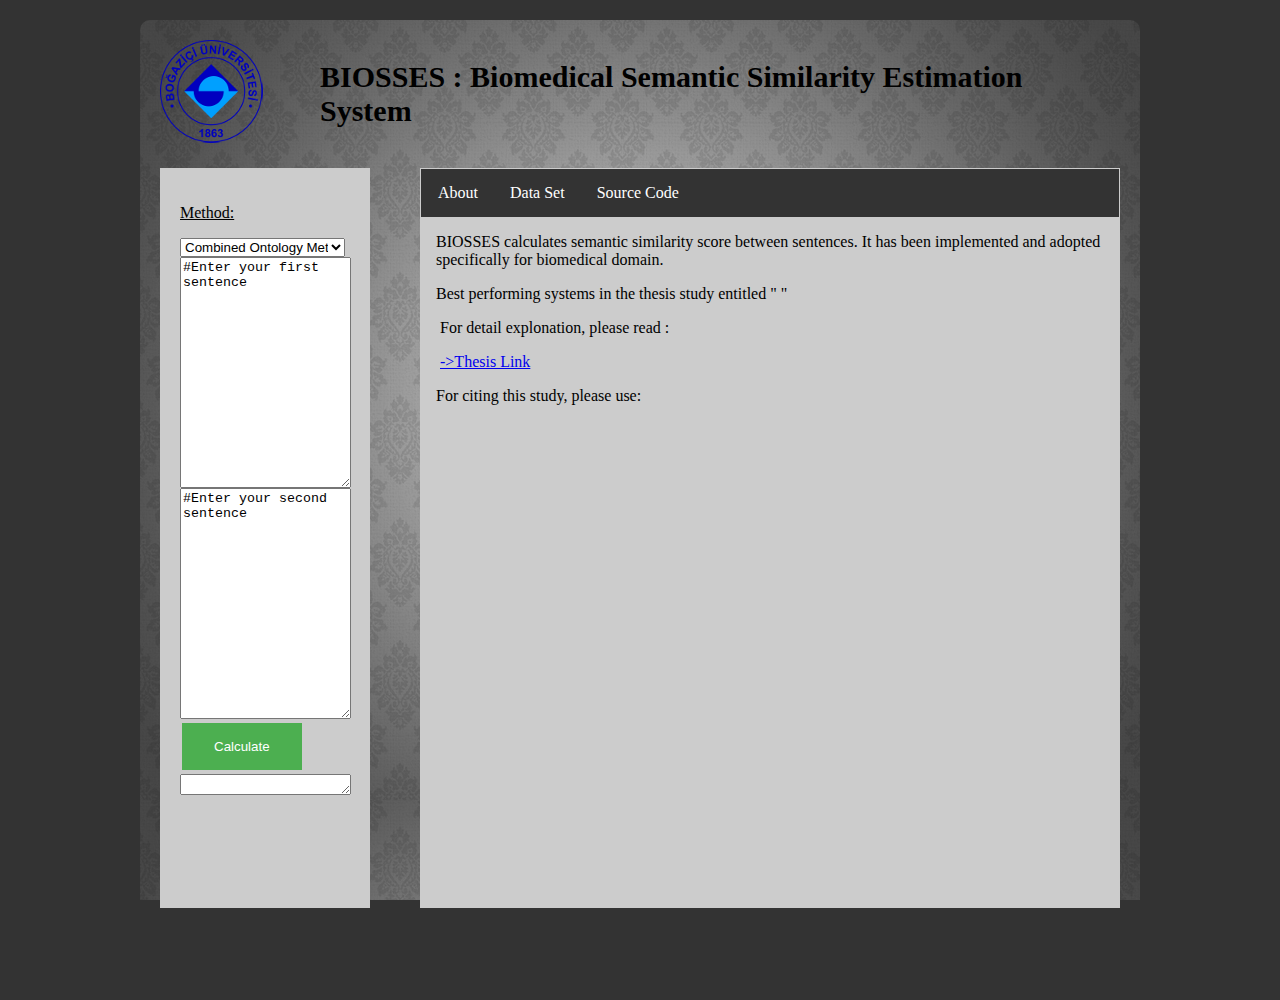
==== sses-frontend/About.html @ 4d9e0f2d "Klasorlerin yapısında değişiklik yapıldı. Pom.xml de tanınmayan bazı maven dosyaları için, jar ları " ====
<!DOCTYPE html PUBLIC "-//W3C//DTD XHTML 1.0 Transitional//EN" "http://www.w3.org/TR/xhtml1/DTD/xhtml1-transitional.dtd">
<html xmlns="http://www.w3.org/1999/xhtml"><!-- InstanceBegin template="/Templates/Template.dwt" codeOutsideHTMLIsLocked="false" -->
<head>
<meta http-equiv="Content-Type" content="text/html; charset=utf-8" />
<!-- InstanceBeginEditable name="doctitle" -->
<title>Untitled Document</title>
<link href="style.css" rel="stylesheet" media="all" type="text/css" />
<link href="style.css" rel="stylesheet" type="text/css" />
<!-- InstanceEndEditable -->
<!-- InstanceBeginEditable name="head" -->
<!-- InstanceEndEditable -->
</head>

<body>
<div id="Container">
  <div id="Header">
            	<div id="logo">
                </div>
                <div id="text1">
                	<h1> BIOSSES : Biomedical Semantic Similarity Estimation System</h1>
                </div>
            </div>
        	<!-- InstanceBeginEditable name="EditRegion3" -->
        	<div id="Content1">
        	  <p style="text-decoration:underline">Method:</p>
        	  <select>
        	    <option value="1">Combined Ontology Method (Using WordNet and UMLS pathmeasure)</option>
        	    <option value="2">Qaram Similarity (Lexical Similarity)</option>
        	    <option value="3">Paragraph Vector (Distributional Semantic Model)</option>
        	    <option value="4">Supervised Approach</option>
      	    </select>
        	  <textarea name="Box1" cols="20" rows="15" id="Box11"  dir="ltr">#Enter your first sentence</textarea>
        	  <textarea name="Box3" cols="20" rows="15" id="Box13"  dir="ltr">#Enter your second sentence</textarea>
        	  <input name="Button" type="button" value="Calculate" />
        	  <textarea name="Box2" cols="10" rows="1" id="Box12" dir="ltr"></textarea>
      	  </div>
            <div id="Content2">
              <div id="navigation">
                <ul>
                  <li><a class="active" href="About.html">About</a></li>
                  <li><a class="active" href="DataSet.html">Data Set</a></li>
                  <li><a class="active" href="SourceCode.html">Source Code</a></li>
                </ul>
                <p> &emsp;BIOSSES calculates semantic similarity score between sentences. It has been implemented and adopted &emsp;specifically for biomedical domain. </p>
                <p> &emsp;Best performing systems in the thesis study entitled "      "</p>
                <p>&emsp; For detail explonation, please read :</p>
               &emsp; <a href="index.html"  target="_blank">->Thesis Link</a>
                <p>&emsp;For citing this study, please use:</p>
                 
              </div>
            </div>
        	<!-- InstanceEndEditable --></div>
</body>
<!-- InstanceEnd --></html>
---- sses-frontend/style.css ----
@charset "utf-8";
body{
	background-color:#333;
	
	 
}
#Container {
	background-image:url(images/13.jpg);
	 background-attachment:fixed;
	background-color:#C0C0C0;
	border-radius:10px;
	width:1000px;
	height:960px;
	margin:20px auto;
}
#Header  {
	height:70px;
	padding:20px;
	font-size:15px;	
	
}
#logo  {
	text-indent:-9999999px;
	background:url(images/logo-kucuk.png);
	float:left;
	width:103px;
	height:103px;
}

#text1 {
	float:right;
	width:800px;
}

#Content1 {
	background-color:#CCC;
	height:700px;
	margin:20px 20px;
	padding:20px;
	width:200px;
	float: left;
	width:170px;
	
}
select {
	width:165px;
	
}
textarea {
	width:165px;
    
}

input[type=button]{
    background-color: #4CAF50;
    border: none;
    color: white;
    padding: 16px 32px;
    text-decoration: none;
    margin: 4px 2px;
    cursor: pointer;
}
#Content2 {
	background-color:#CCC;
	height:740px;
	width:700px;
	margin:20px 20px;
    float: right;

}

ul {
    list-style-type:none;
    margin:1px;
    padding:1px;
    overflow: hidden;
    background-color: #333;
}


li {
    float: left;
}

li a {
    display: block;
    color: white;
    text-align: left;
    padding: 14px 16px;
    text-decoration: none;
	
}


/* Change the link color to #111 (black) on hover */
li a:hover {
    background-color: #111;
}
li a:hover:not(.active) {
    background-color: #111;
}
---- sses-frontend/style.css ----
@charset "utf-8";
body{
	background-color:#333;
	
	 
}
#Container {
	background-image:url(images/13.jpg);
	 background-attachment:fixed;
	background-color:#C0C0C0;
	border-radius:10px;
	width:1000px;
	height:960px;
	margin:20px auto;
}
#Header  {
	height:70px;
	padding:20px;
	font-size:15px;	
	
}
#logo  {
	text-indent:-9999999px;
	background:url(images/logo-kucuk.png);
	float:left;
	width:103px;
	height:103px;
}

#text1 {
	float:right;
	width:800px;
}

#Content1 {
	background-color:#CCC;
	height:700px;
	margin:20px 20px;
	padding:20px;
	width:200px;
	float: left;
	width:170px;
	
}
select {
	width:165px;
	
}
textarea {
	width:165px;
    
}

input[type=button]{
    background-color: #4CAF50;
    border: none;
    color: white;
    padding: 16px 32px;
    text-decoration: none;
    margin: 4px 2px;
    cursor: pointer;
}
#Content2 {
	background-color:#CCC;
	height:740px;
	width:700px;
	margin:20px 20px;
    float: right;

}

ul {
    list-style-type:none;
    margin:1px;
    padding:1px;
    overflow: hidden;
    background-color: #333;
}


li {
    float: left;
}

li a {
    display: block;
    color: white;
    text-align: left;
    padding: 14px 16px;
    text-decoration: none;
	
}


/* Change the link color to #111 (black) on hover */
li a:hover {
    background-color: #111;
}
li a:hover:not(.active) {
    background-color: #111;
}
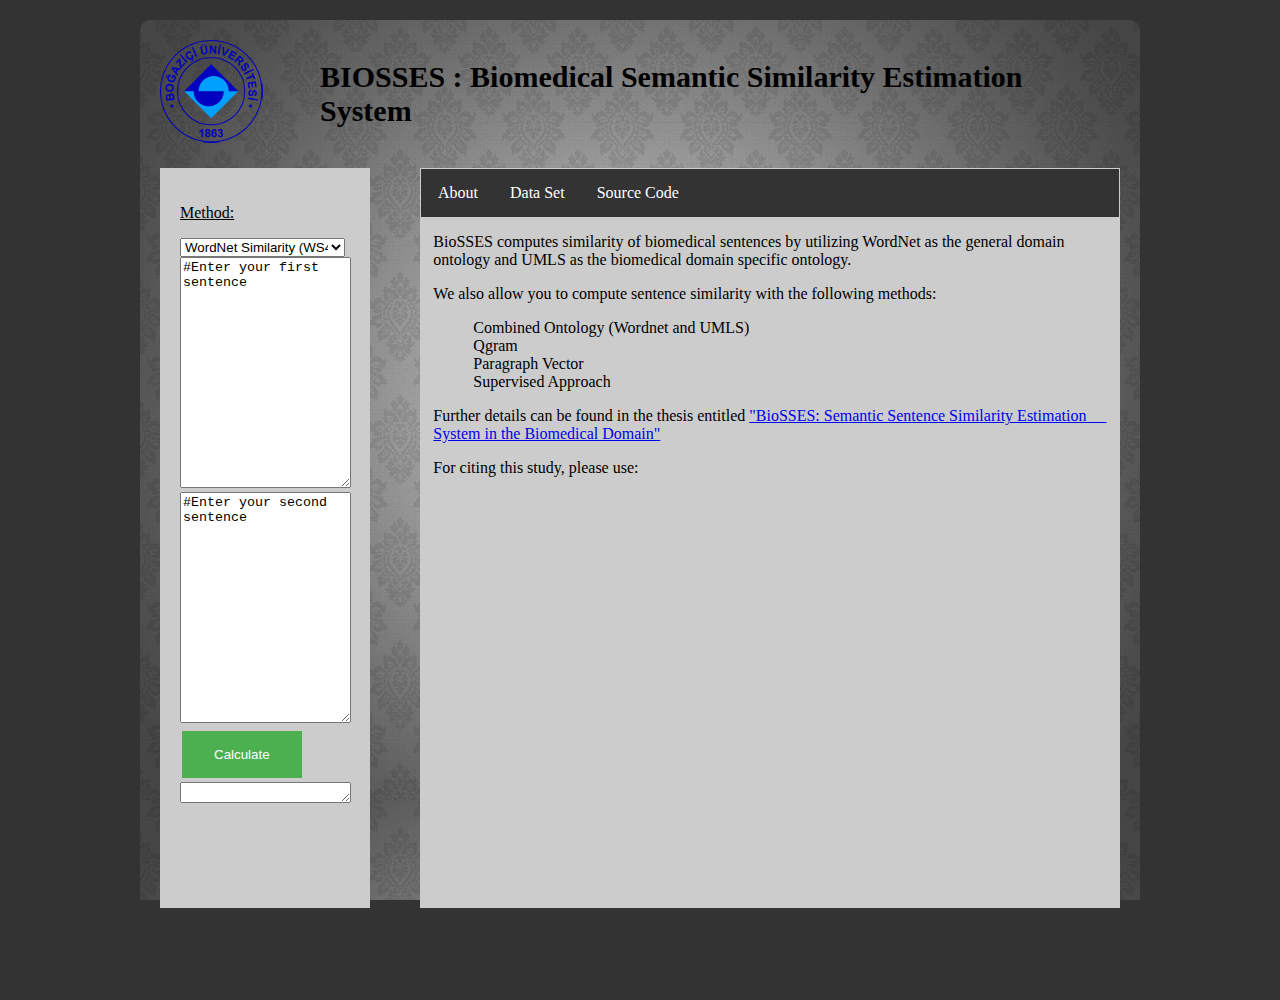
==== commit 3932fd8f: "UMLS similarity have been   added to the project directory." ====
--- a/sses-frontend/About.html
+++ b/sses-frontend/About.html
@@ -1,54 +1,129 @@
-<!DOCTYPE html PUBLIC "-//W3C//DTD XHTML 1.0 Transitional//EN" "http://www.w3.org/TR/xhtml1/DTD/xhtml1-transitional.dtd">
+<!DOCTYPE html>
 <html xmlns="http://www.w3.org/1999/xhtml"><!-- InstanceBegin template="/Templates/Template.dwt" codeOutsideHTMLIsLocked="false" -->
 <head>
-<meta http-equiv="Content-Type" content="text/html; charset=utf-8" />
-<!-- InstanceBeginEditable name="doctitle" -->
-<title>Untitled Document</title>
-<link href="style.css" rel="stylesheet" media="all" type="text/css" />
-<link href="style.css" rel="stylesheet" type="text/css" />
-<!-- InstanceEndEditable -->
-<!-- InstanceBeginEditable name="head" -->
-<!-- InstanceEndEditable -->
+    <meta http-equiv="Content-Type" content="text/html; charset=utf-8" />
+    <!-- InstanceBeginEditable name="doctitle" -->
+    <title>Bio-SSES Online Demo</title>
+    <link href="style.css" rel="stylesheet" media="all" type="text/css" />
+    <link href="style.css" rel="stylesheet" type="text/css" />
+    <!-- InstanceEndEditable -->
+    <!-- InstanceBeginEditable name="head" -->
+    <!-- InstanceEndEditable -->
 </head>
 
 <body>
 <div id="Container">
-  <div id="Header">
-            	<div id="logo">
-                </div>
-                <div id="text1">
-                	<h1> BIOSSES : Biomedical Semantic Similarity Estimation System</h1>
-                </div>
-            </div>
-        	<!-- InstanceBeginEditable name="EditRegion3" -->
-        	<div id="Content1">
-        	  <p style="text-decoration:underline">Method:</p>
-        	  <select>
-        	    <option value="1">Combined Ontology Method (Using WordNet and UMLS pathmeasure)</option>
-        	    <option value="2">Qaram Similarity (Lexical Similarity)</option>
-        	    <option value="3">Paragraph Vector (Distributional Semantic Model)</option>
-        	    <option value="4">Supervised Approach</option>
-      	    </select>
-        	  <textarea name="Box1" cols="20" rows="15" id="Box11"  dir="ltr">#Enter your first sentence</textarea>
-        	  <textarea name="Box3" cols="20" rows="15" id="Box13"  dir="ltr">#Enter your second sentence</textarea>
-        	  <input name="Button" type="button" value="Calculate" />
-        	  <textarea name="Box2" cols="10" rows="1" id="Box12" dir="ltr"></textarea>
-      	  </div>
-            <div id="Content2">
+    <div id="Header">
+        <div id="logo">
+        </div>
+        <div id="text1">
+            <h1> BIOSSES : Biomedical Semantic Similarity Estimation System</h1>
+        </div>
+    </div>
+    <!-- InstanceBeginEditable name="EditRegion3" -->
+    <div id="Content1">
+        <p style="text-decoration:underline">Method:</p>
+        <select id="method">
+            <option value="1" > WordNet Similarity (WS4J-Path)</option>
+            <option value="2"> UMLS Similarity (Path) </option>
+            <option value="3" > Combined Ontology Method (WordNet-UMLS) </option>
+            <option value="4"> Qgram Similarity (Lexical Similarity) </option>
+            <option value="5"> Paragraph Vector (Distributional Semantic Model) </option>
+            <option value="6"> Supervised Approach </option>
+        </select>
+        <textarea name="sentence1" cols="20" rows="15" id="s1"  dir="ltr">#Enter your first sentence</textarea>
+        <textarea name="sentence2" cols="20" rows="15" id="s2"  dir="ltr">#Enter your second sentence</textarea>
+        <input name="Button" type="button" value="Calculate" onclick="sendCustomerSentencesToServerSide()"/>
+        <textarea name="result" cols="10" rows="1" id="result" dir="ltr"></textarea>
+    </div>
+    <div id="Content2">
               <div id="navigation">
-                <ul>
+                <ul >
                   <li><a class="active" href="About.html">About</a></li>
                   <li><a class="active" href="DataSet.html">Data Set</a></li>
                   <li><a class="active" href="SourceCode.html">Source Code</a></li>
                 </ul>
-                <p> &emsp;BIOSSES calculates semantic similarity score between sentences. It has been implemented and adopted &emsp;specifically for biomedical domain. </p>
-                <p> &emsp;Best performing systems in the thesis study entitled "      "</p>
-                <p>&emsp; For detail explonation, please read :</p>
-               &emsp; <a href="index.html"  target="_blank">->Thesis Link</a>
-                <p>&emsp;For citing this study, please use:</p>
+
+              </div>
+			  <style> .indented { padding-left: 10pt; padding-right: 5pt; }  .indented2 {padding-left: 40pt; }</style> 
+
+			  <p class="indented">BioSSES computes similarity of biomedical sentences by utilizing WordNet as the general domain &emsp;ontology and UMLS as the biomedical domain specific ontology. </p>
+			  <p class="indented">We  also allow you to compute sentence similarity with the following methods:</p>
+				<dl class="indented2">
+					<dt>Combined Ontology (Wordnet and UMLS)</dt>
+					<dt>Qgram</dt>
+					<dt>Paragraph Vector</dt>
+					<dt>Supervised Approach</dt>
+				</dl>
+                <p class="indented">Further details can be found in the thesis entitled <a href="index.html"  target="_blank">"BioSSES: Semantic Sentence Similarity Estimation &emsp;System in the Biomedical Domain"</a> </p>
+        
+                <p class="indented">For citing this study, please use:</p>
                  
-              </div>
             </div>
+
         	<!-- InstanceEndEditable --></div>
 </body>
-<!-- InstanceEnd --></html>
+<!-- InstanceEnd -->
+<script language="JavaScript" type="text/javascript" >
+    var invocation = new XMLHttpRequest();
+    var url = "http://localhost:8080/services/SSESService";
+
+
+    function sendStringRequest(){
+        var sentence1 = document.getElementById("s1").value;
+        var sentence2 = document.getElementById("s2").value;
+        var methodType = document.getElementById("method").value;
+
+//        console.log(sentence1);
+//        console.log(sentence2);
+        console.log(methodType);
+        var requestBodyForStringFunction = "<soapenv:Envelope xmlns:soapenv=\"http://schemas.xmlsoap.org/soap/envelope/\" "
+                + "xmlns:ser=\"http://services/\">" + "<soapenv:Header/> <soapenv:Body> <ser:calculateSimilarityScoreForGivenPair> " +
+                "<arg0>"+ sentence1+"</arg0> " + "<arg1>"+ sentence2 + "</arg1> <arg2>" + methodType +"</arg2> " +
+                "</ser:calculateSimilarityScoreForGivenPair> </soapenv:Body> </soapenv:Envelope>";
+
+
+        return requestBodyForStringFunction;
+    }
+    function sendCustomerSentencesToServerSide() {
+
+        var requestBody = sendStringRequest();
+        if(invocation){
+            invocation.open("POST", url, true);
+            invocation.setRequestHeader("Content-type", "text/xml");
+            invocation.send(requestBody);
+            console.log("--------------");
+            console.log(requestBody);
+            console.log("--------------");
+
+            invocation.onreadystatechange = function(){
+                console.log(invocation.readyState);
+                console.log(invocation.status);
+                if(invocation.readyState == 4){
+                    if(invocation.status == 200){
+                        outputComingMsg();
+                    }
+                }
+            };
+        }
+
+        else{
+            console.log("requestler uygun değil..")
+        }
+    }
+
+
+    function outputComingMsg(){
+        var response = invocation.responseXML.documentElement;
+        console.log(response);
+        var result = response.getElementsByTagName("return")[0].childNodes[0].nodeValue;
+
+        console.log(result);
+        document.getElementById("result").value = result;
+
+
+    }
+
+
+</script>
+</html>
--- a/sses-frontend/style.css
+++ b/sses-frontend/style.css
@@ -48,6 +48,7 @@
 }
 textarea {
 	width:165px;
+
     
 }
 
@@ -68,6 +69,8 @@
     float: right;
 
 }
+
+
 
 ul {
     list-style-type:none;
--- a/sses-frontend/style.css
+++ b/sses-frontend/style.css
@@ -48,6 +48,7 @@
 }
 textarea {
 	width:165px;
+
     
 }
 
@@ -68,6 +69,8 @@
     float: right;
 
 }
+
+
 
 ul {
     list-style-type:none;
